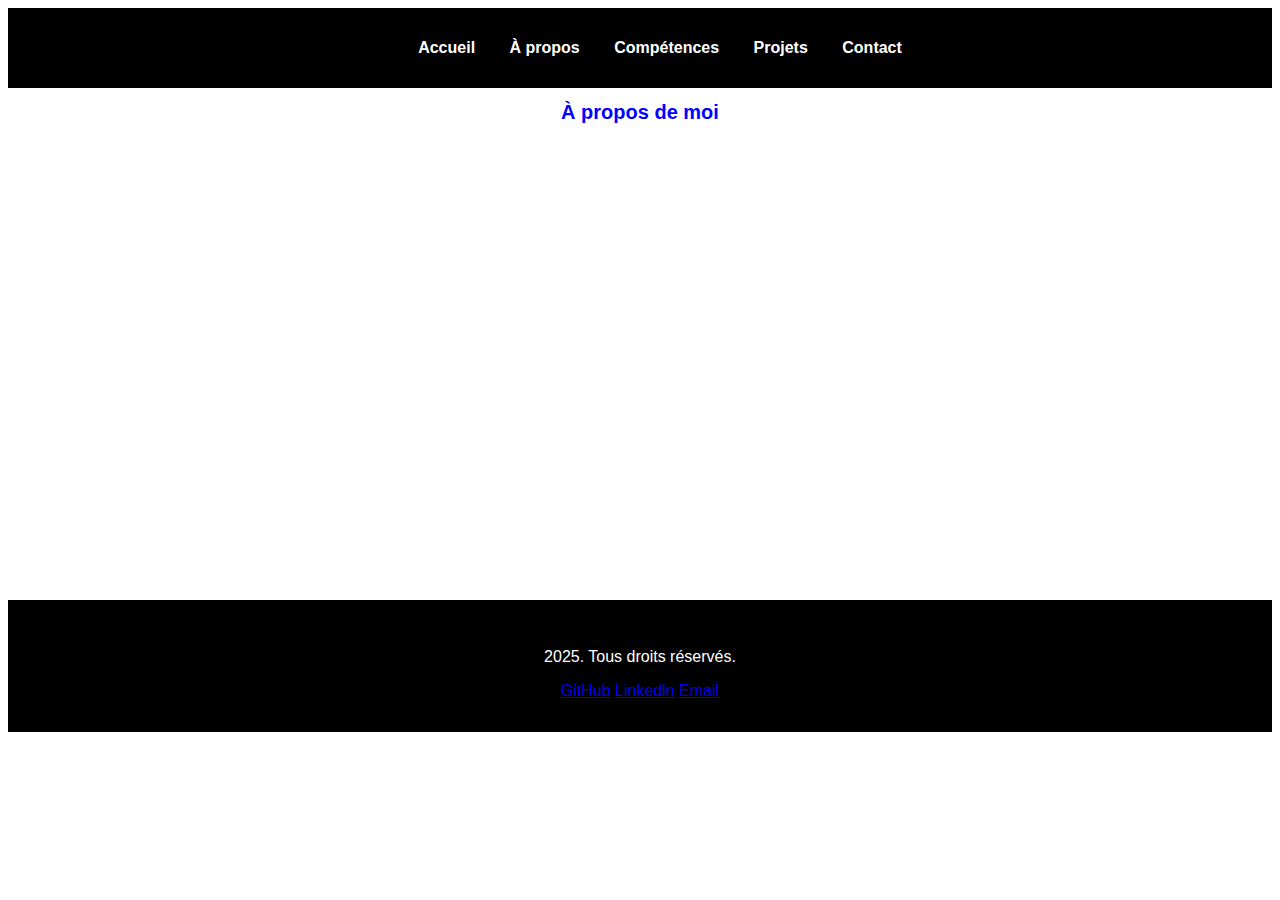
==== a-propos.html @ 35a0155f "Add files via upload" ====
<!DOCTYPE html>
<html lang="fr">
<head>
    <meta charset="UTF-8">
    <meta name="viewport" content="width=device-width, initial-scale=1.0">
    <title>Portfolio - Houleymatou camara</title>
    <title>Menu cliquable</title>
    <link rel="stylesheet" href="a-propos.css">
    <script src="script.js"></script>
    
</head>
<header>
    <nav>
        <ul>
          <li><a href="index.html">Accueil</a></li>
          <li><a href="a-propos.html">À propos</a></li>
          <li><a href="competence.html">Compétences</a></li>
          <li><a href="projets.html">Projets</a></li>
          <li><a href="contact.html">Contact</a></li>
        </ul>

      </nav>
</header>
<body>
    <main>
        <div id="menu-container"></div>

        <section id="about">
            <h1>À propos de moi</h1>
            <div class="contener">
               <!--<img src="IMG_9476.jpeg" alt="Description de l'image" width="300" class="photo">-->
                <p>
                Je suis <strong> Houleymatou Camara</strong>, étudiante en Licence 2 <strong>Informatique et Mathématiques Appliquées à la Gestion des Entreprises à l'Université de Grenoble Alpes (UGA)</strong>.<br>

                Passionnée par le <strong>développement logiciel</strong>, j'ai acquis des compétences en <strong>Python, C,HTML,CSS,javascript,PHP,React.js,SQL, </strong> permettant de concevoir des applications performantes et d'optimiser les systèmes.<br>

                Actuellement, je suis à la recherche d'un <strong>stage </strong> dans le domaine du développement logiciel afin de mettre en pratique mes compétences et approfondir mon expertise.<br>

                <a href="projets.html" download="Mon_CV.pdf" class="cv">Voir mes projets</a> </p>
    
            
                
                
            </div>
        </section>
        
    </main>
        
    <footer>
        <p> 2025. Tous droits réservés.</p>
        <a href="https://github.com/Camarah2000">GitHub</a>
        <a href="https://www.linkedin.com/in/houleymatou-camara-504924284/">Linkedln</a>
        <a href="mailto:houleymatoucamara425@gmail.com">Email</a>
    </footer>


</body>
---- a-propos.css ----
body {
    font-family:sans-serif;
   /* margin: 0;
    padding: 0;
    background: #f4f4f4;
    color: white;*/
}
h1{
    color: blue;
    text-align: center;
    font-size: 20px;

}
body {
    font-family: Arial, sans-serif;
   /* margin: 0;
    padding: 0;
    background: #f4f4f4;
    color: white;*/
}
.contener{
    display: flex;  /* Met l’image et le texte sur la même ligne */
    align-items: center; /* Aligne le texte et l’image */
    gap: 60px; /* Ajoute un espace entre l’image et le texte */
}
P{

    font-size: 16px;
}
body {
    font-family:sans-serif;
   /* margin: 0;
    padding: 0;
    background: #f4f4f4;
    color: white;*/
}
footer {
    /*text-align: center;
    padding: 32px;
    color: white;
   position: fixed
    bottom:0rex;
    background: #333;
    margin-top: 300px;
    height: 10px;*/
    background:black;
    color: white;
    padding: 32px;
    text-align: center;
    margin-top: 400px;
    
    
}
/*
body {
    font-family: Arial, sans-serif;
   /* margin: 0;
    padding: 0;
    background: #f4f4f4;
    color: #333;*/


header {
    background:black;
    color: white;
    padding: 15px;
    text-align: center;
}
    
    

}
nav ul {
    list-style: none;
    padding: 0;
}

nav ul li {
    display: inline;
    margin: 0 15px;
}

nav ul li a {
    color: white;
    text-decoration: none;
    font-weight: bold;
}
    
    



body {
    font-family: Arial, sans-serif;
   /* margin: 0;
    padding: 0;
    background: #f4f4f4;
    color: #333;*/
}

header {
    background:black;
    color: white;
    padding: 15px;
    text-align: center;
}

footer {
    /*text-align: center;
    padding: 32px;
    color: white;
   position: fixed
    bottom:0rex;
    background: #333;
    margin-top: 300px;
    height: 10px;*/
    background:black;
    color: white;
    padding: 32px;
    text-align: center;
    margin-top: 300px;
    
}


.cv{
    display: inline-block;
    padding: 10px 15px;
    background-color: blue;
    color: white;
    text-decoration: none;
    font-size: 16px;
    border-radius: 5px;
    transition: background 0.3s;
    transform: scale(1.1);
    margin-top: 20px;
    
}
.cv:hover {
    transform: scale(1.2); /* Zoom sur le logo au survol */
}
.contener{
    opacity: 0; /* Commence par être invisible */
    transform: translateY(20px); /* Déplace légèrement l'élément vers le bas */
    animation: fadeIn 1s forwards; /* Applique l'animation */
}
/* Définir l'animation fadeIn */
@keyframes fadeIn {
    0% {
        opacity: 0;
        transform: translateY(20px);
        }
    100% {
        opacity: 1;
        transform: translateY(0);
        }
    }

        /* Ajouter des délais progressifs pour chaque élément */
    .element1:nth-child(1) {
            animation-delay: 0s;
        }

    .element2:nth-child(2) {
            animation-delay: 0.5s;
        }

        
    .element3:nth-child(3) {
            animation-delay: 1s;
        }
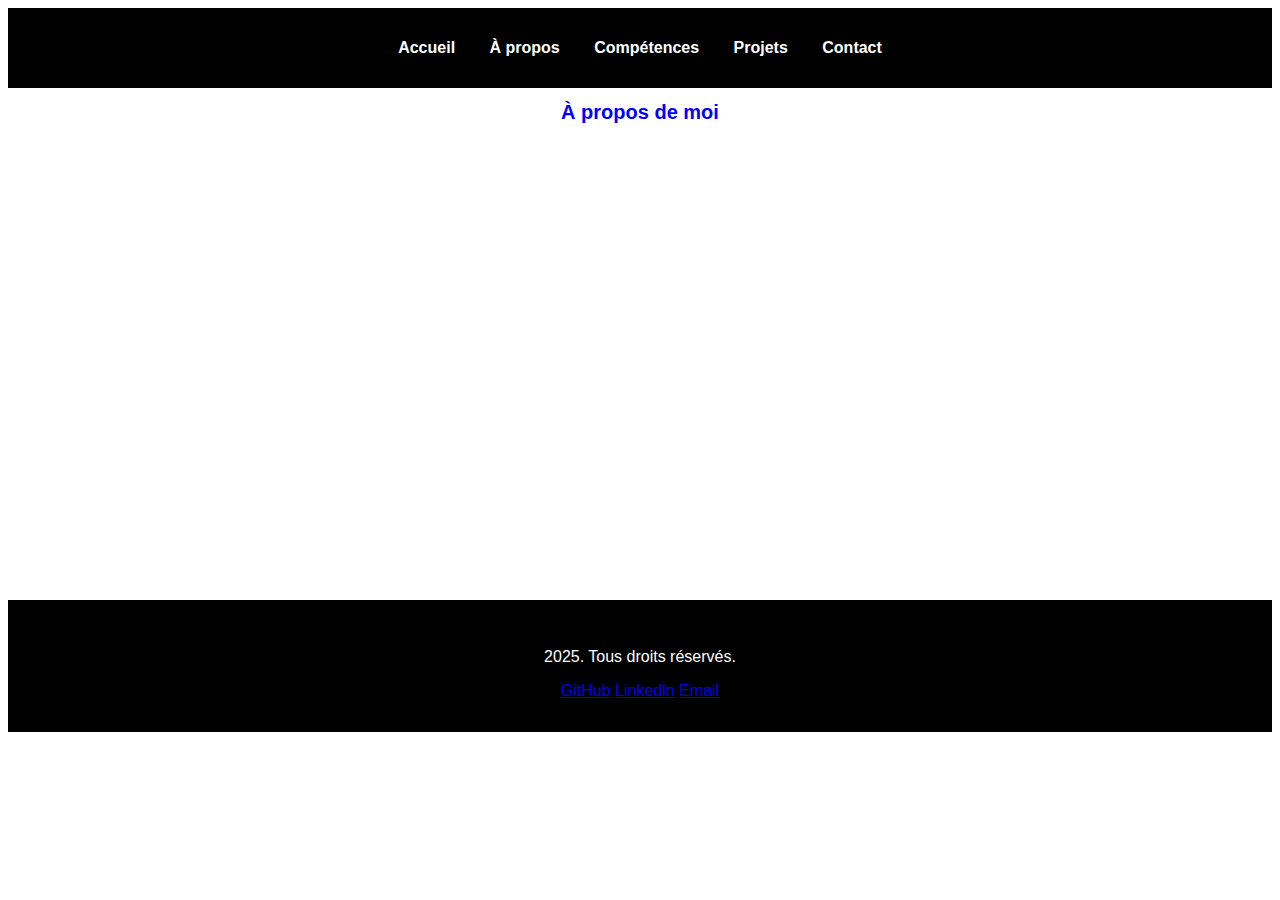
==== commit f60ecc55: "Update a-propos.html" ====
--- a/a-propos.html
+++ b/a-propos.html
@@ -52,6 +52,14 @@
         <a href="https://www.linkedin.com/in/houleymatou-camara-504924284/">Linkedln</a>
         <a href="mailto:houleymatoucamara425@gmail.com">Email</a>
     </footer>
+      <script>
+    const menuHamburger = document.querySelector(".photo")
+    const navLinks = document.querySelector(".nav-links")
+
+    menuHamburger.addEventListener('click',()=>{
+    navLinks.classList.toggle("mobile-menu") 
+    })
+</script>
 
 
-</body>+</body>
--- a/a-propos.css
+++ b/a-propos.css
@@ -27,38 +27,18 @@
 
     font-size: 16px;
 }
-body {
-    font-family:sans-serif;
-   /* margin: 0;
-    padding: 0;
-    background: #f4f4f4;
-    color: white;*/
+.photo{
+    border-radius: 100px;
+    height: 150;
+    width: 150px;
 }
-footer {
-    /*text-align: center;
-    padding: 32px;
-    color: white;
-   position: fixed
-    bottom:0rex;
-    background: #333;
-    margin-top: 300px;
-    height: 10px;*/
-    background:black;
-    color: white;
-    padding: 32px;
-    text-align: center;
-    margin-top: 400px;
-    
-    
-}
-/*
 body {
     font-family: Arial, sans-serif;
    /* margin: 0;
     padding: 0;
     background: #f4f4f4;
     color: #333;*/
-
+}
 
 header {
     background:black;
@@ -66,10 +46,7 @@
     padding: 15px;
     text-align: center;
 }
-    
-    
 
-}
 nav ul {
     list-style: none;
     padding: 0;
@@ -85,25 +62,8 @@
     text-decoration: none;
     font-weight: bold;
 }
-    
-    
+  
 
-
-
-body {
-    font-family: Arial, sans-serif;
-   /* margin: 0;
-    padding: 0;
-    background: #f4f4f4;
-    color: #333;*/
-}
-
-header {
-    background:black;
-    color: white;
-    padding: 15px;
-    text-align: center;
-}
 
 footer {
     /*text-align: center;
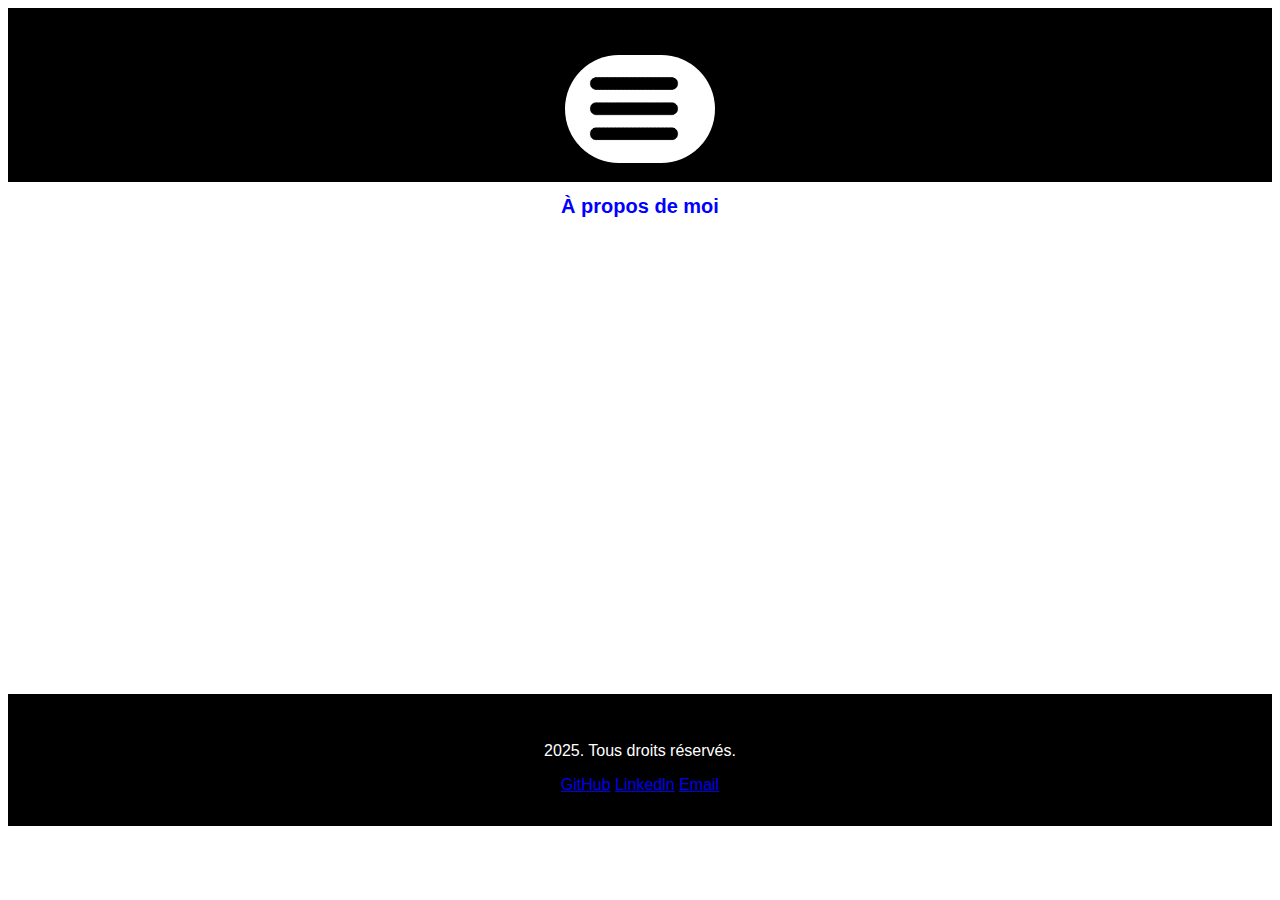
==== commit 1f361878: "Update a-propos.html" ====
--- a/a-propos.html
+++ b/a-propos.html
@@ -18,6 +18,7 @@
           <li><a href="projets.html">Projets</a></li>
           <li><a href="contact.html">Contact</a></li>
         </ul>
+        <img src="menu capture.GIF" alt="Description de l'image" width="300" class="photo">
 
       </nav>
 </header>
--- a/a-propos.css
+++ b/a-propos.css
@@ -1,3 +1,8 @@
+.nav-links.mobile-menu{
+    display: flex;
+    flex-wrap: wrap;
+
+}
 body {
     font-family:sans-serif;
    /* margin: 0;
@@ -5,19 +10,41 @@
     background: #f4f4f4;
     color: white;*/
 }
+
+header {
+    background:black;
+    color: white;
+    padding: 15px;
+    text-align: center;
+}
+nav ul {
+    list-style: none;
+    padding: 0;
+}
+
+nav ul li {
+    display:table-column;
+    margin: 0 15px;
+    flex-wrap: wrap;
+    list-style: none;
+}
+
+nav ul li a {
+    flex-wrap: wrap;
+    color: white;
+    text-decoration: none;
+    font-weight: bold;
+    flex-wrap: wrap;
+}
+  
 h1{
     color: blue;
     text-align: center;
     font-size: 20px;
 
 }
-body {
-    font-family: Arial, sans-serif;
-   /* margin: 0;
-    padding: 0;
-    background: #f4f4f4;
-    color: white;*/
-}
+
+
 .contener{
     display: flex;  /* Met l’image et le texte sur la même ligne */
     align-items: center; /* Aligne le texte et l’image */
@@ -32,37 +59,9 @@
     height: 150;
     width: 150px;
 }
-body {
-    font-family: Arial, sans-serif;
-   /* margin: 0;
-    padding: 0;
-    background: #f4f4f4;
-    color: #333;*/
-}
 
-header {
-    background:black;
-    color: white;
-    padding: 15px;
-    text-align: center;
-}
 
-nav ul {
-    list-style: none;
-    padding: 0;
-}
 
-nav ul li {
-    display: inline;
-    margin: 0 15px;
-}
-
-nav ul li a {
-    color: white;
-    text-decoration: none;
-    font-weight: bold;
-}
-  
 
 
 footer {
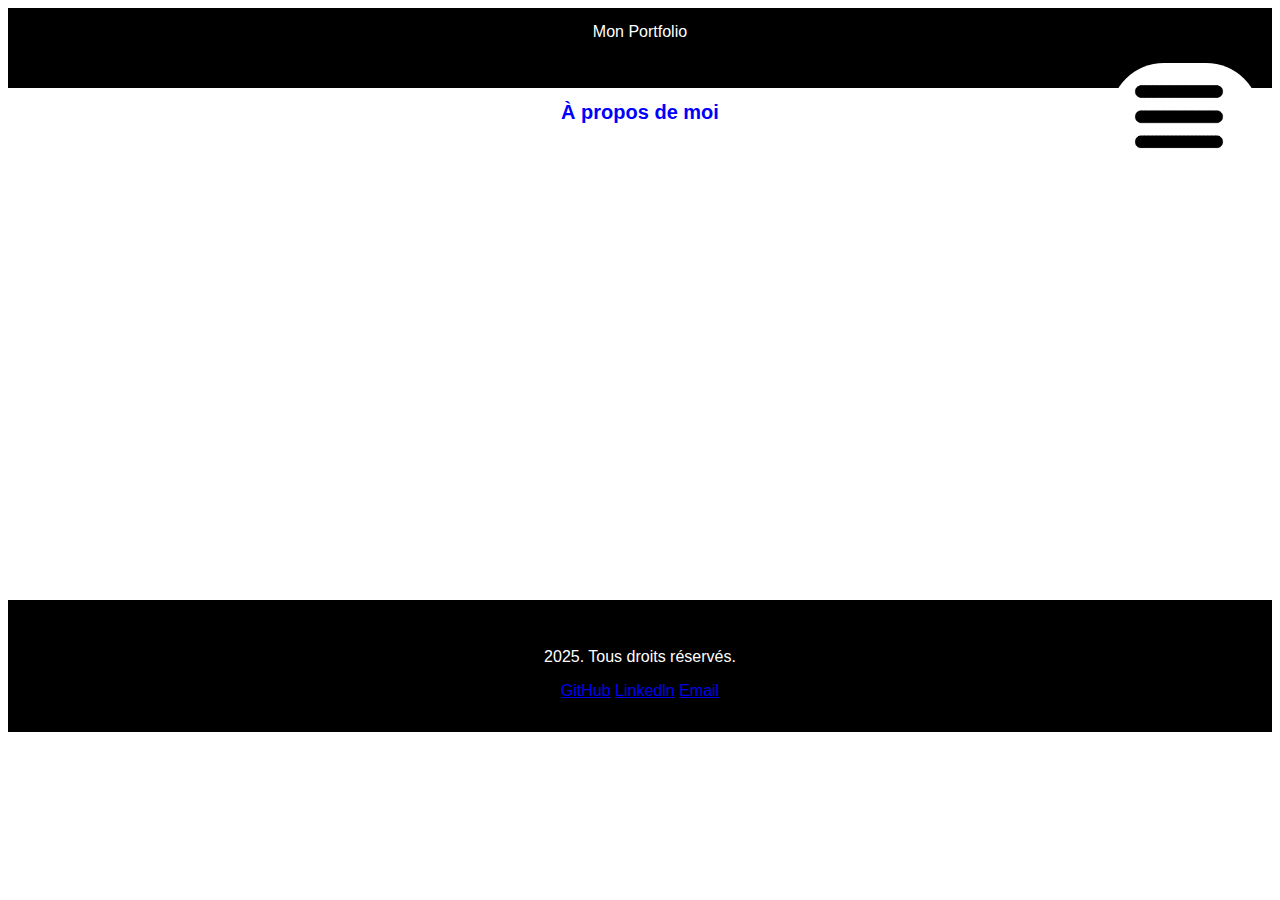
==== commit 0b87b56e: "Update a-propos.html" ====
--- a/a-propos.html
+++ b/a-propos.html
@@ -11,6 +11,7 @@
 </head>
 <header>
     <nav>
+        <div class="logo">Mon Portfolio</div>
         <ul>
           <li><a href="index.html">Accueil</a></li>
           <li><a href="a-propos.html">À propos</a></li>
@@ -53,13 +54,13 @@
         <a href="https://www.linkedin.com/in/houleymatou-camara-504924284/">Linkedln</a>
         <a href="mailto:houleymatoucamara425@gmail.com">Email</a>
     </footer>
-      <script>
-    const menuHamburger = document.querySelector(".photo")
-    const navLinks = document.querySelector(".nav-links")
-
-    menuHamburger.addEventListener('click',()=>{
-    navLinks.classList.toggle("mobile-menu") 
-    })
+    <script>
+        const menuHamburger = document.querySelector(".photo")
+        const navLinks = document.querySelector(".nav-links")
+    
+        menuHamburger.addEventListener('click',()=>{
+        navLinks.classList.toggle("mobile-menu") 
+        })
 </script>
 
 
--- a/a-propos.css
+++ b/a-propos.css
@@ -20,6 +20,12 @@
 nav ul {
     list-style: none;
     padding: 0;
+}
+.photo{
+    position: absolute;
+    width:20px;
+    right: 20px;
+    margin-top: -10px;
 }
 
 nav ul li {
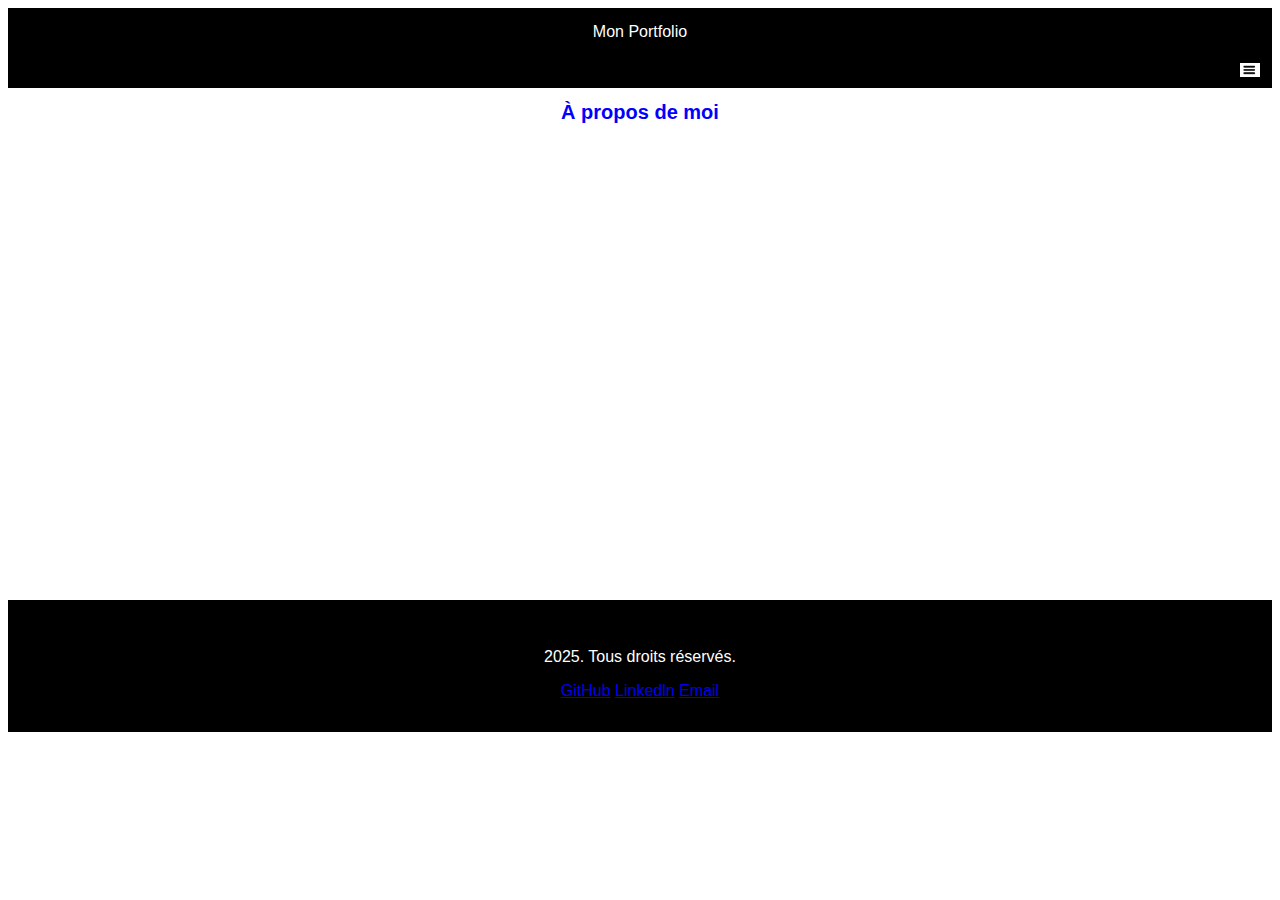
==== commit a313eaf1: "Update a-propos.html" ====
--- a/a-propos.html
+++ b/a-propos.html
@@ -61,7 +61,7 @@
         menuHamburger.addEventListener('click',()=>{
         navLinks.classList.toggle("mobile-menu") 
         })
-</script>
+   </script>
 
 
 </body>
--- a/a-propos.css
+++ b/a-propos.css
@@ -60,11 +60,7 @@
 
     font-size: 16px;
 }
-.photo{
-    border-radius: 100px;
-    height: 150;
-    width: 150px;
-}
+
 
 
 
